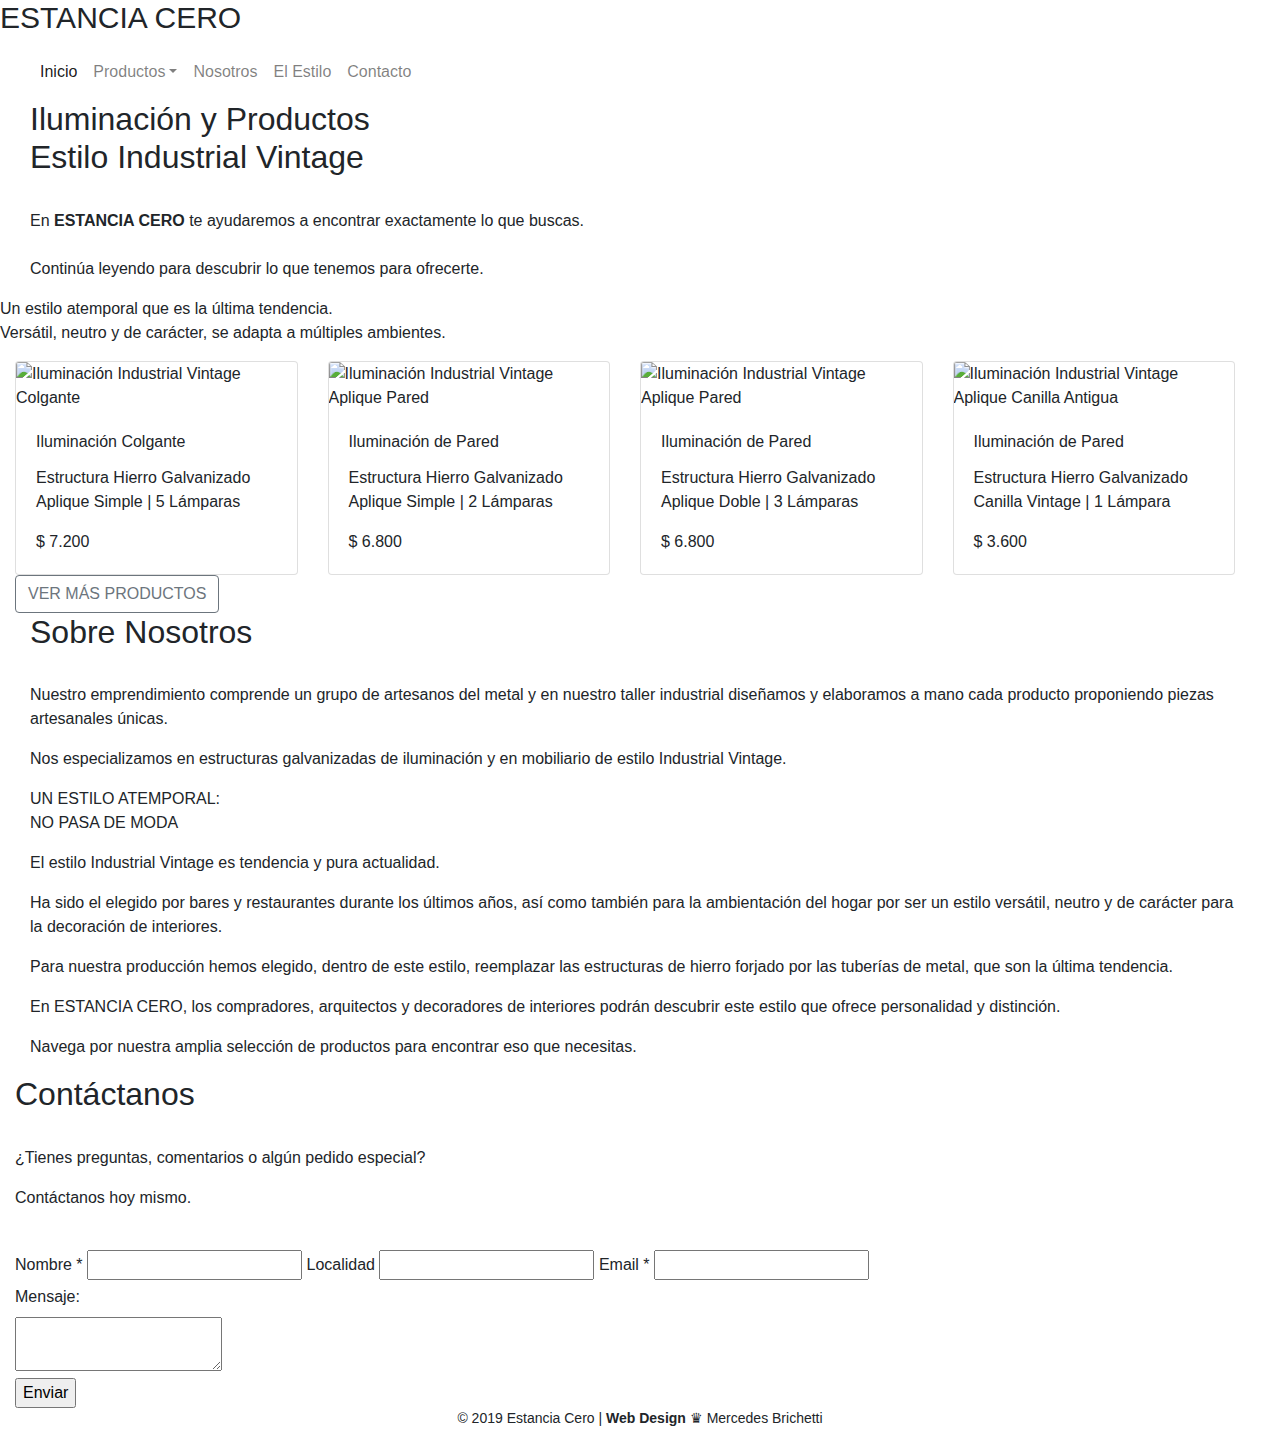
==== index.html @ 2fbeb122 "Add files via upload" ====
<!doctype html>
<html class="no-js" lang="es">

<head>
  <meta charset="utf-8">
  <meta http-equiv="x-ua-compatible" content="ie=edge">
  <title>Estancia Cero</title>
  <meta name="description" content="Iluminación y Productos Estilo Industrial Vintage">
  <meta name="viewport" content="width=device-width, initial-scale=1">

  <link rel="manifest" href="site.webmanifest">
  <link rel="shortcut icon" href="favicon.ico">
  <!-- Place favicon.ico in the root directory -->
  <link rel="stylesheet" href="css/normalize.css">
  <link rel="stylesheet" href="css/main.css">

  <!-- Bootstrap -->
  <link rel="stylesheet" href="https://stackpath.bootstrapcdn.com/bootstrap/4.3.1/css/bootstrap.min.css" integrity="sha384-ggOyR0iXCbMQv3Xipma34MD+dH/1fQ784/j6cY/iJTQUOhcWr7x9JvoRxT2MZw1T" crossorigin="anonymous">

  <script src="js/vendor/modernizr-2.8.3.min.js"></script>
</head>


<body>
  <!--[if IE]>
    <p class="browserupgrade">You are using an <strong>outdated</strong> browser. Please <a href="https://browsehappy.com/">upgrade your browser</a> to improve your experience and security.</p>
  <![endif]-->

  <header class="header1">
      <!--<div class=”col-lg-2 col-md-2 col-sm-2”>-->
          <h1 style="font-size: 30px">ESTANCIA CERO</h1>
   </header>

    
      <nav class="navbar navbar-expand-lg navbar-light">
      <a class="navbar-brand" href="#"></a>
      <button class="navbar-toggler" type="button" data-toggle="collapse" data-target="#navbarNavDropdown" aria-controls="navbarNavDropdown" aria-expanded="false" aria-label="Toggle navigation">
        <span class="navbar-toggler-icon"></span>
      </button>
                <div class="collapse navbar-collapse" id="navbarNavDropdown">
                  <ul class="navbar-nav">
                    <li class="nav-item active">
                      <a class="nav-link" href="#">Inicio <span class="sr-only">(current)</span></a>
                    </li>
                    <li class="nav-item dropdown">
                      <a class="nav-link dropdown-toggle" href="#" id="navbarDropdownMenuLink" role="button" data-toggle="dropdown" aria-haspopup="true" aria-expanded="false">
                        Productos</a>

                      <div class="dropdown-menu" aria-labelledby="navbarDropdownMenuLink">
                        <a class="dropdown-item" href="#">Iluminación</a>
                        <a class="dropdown-item" href="#">Muebles</a>
                        <a class="dropdown-item" href="#">Deco</a>
                    <li class="nav-item">
                      <a class="nav-link" href="#">Nosotros</a>
                    </li>
                    <li class="nav-item">
                      <a class="nav-link" href="#">El Estilo</a>
                    </li>
                    <li class="nav-item">
                      <a class="nav-link" href="#">Contacto</a>
                    </li>
         </div>
       </li>
     </ul>
   </div>
 </nav>


<!-- Principal Home -->
<section class="container-fluid sec1">
<div class="container-fluid fraseprincipal">
  <h2>Iluminación y Productos<br> Estilo Industrial Vintage</h2><br>
  <p class="frase">En <strong>ESTANCIA CERO</strong> te ayudaremos a encontrar exactamente lo que buscas.</br><br>Continúa leyendo para descubrir lo que tenemos para ofrecerte.</p>
</div>
</section>

<div class="frase1 sec2">
<p>Un estilo atemporal <span class="frase2">que es la última tendencia.<br>
Versátil, neutro y de carácter,</span> se adapta a múltiples ambientes.</p>
</div>

<!-- Slider -->
<div class="container slider">
    <div id="carouselExampleCaptions" class="carousel-fade carousel slide" data-ride="carousel" data-interval="3000" data-keyboard="false" data-touch="true">
      <div class="carousel-inner">
        <div class="carousel-item active slide1">
          <div class="carousel-caption">
            <h5>BAR</h5>
          </div>
        </div>
        <div class="carousel-item slide2">
          <div class="carousel-caption ">
            <h5>RESTAURANT</h5>
          </div>
        </div>
        <div class="carousel-item slide3">
          <div class="carousel-caption ">
            <h5>LOCAL COMERCIAL</h5>
          </div>
        </div>
        <div class="carousel-item slide4">
          <div class="carousel-caption">
            <h5>HOGAR</h5>
          </div>
        </div>
        <div class="carousel-item slide5">
         <div class="carousel-caption">
          <h5>LOFT</h5>
        </div>
      </div>
      <div class="carousel-item slide6">
       <div class="carousel-caption">
        <h5>COUNTRY</h5>
      </div>
    </div>

  <a class="carousel-control-prev" href="#carouselExampleCaptions" role="button" data-slide="prev">
    <span class="carousel-control-prev-icon" aria-hidden="true"></span>
    <span class="sr-only">Anterior</span>
  </a>
  <a class="carousel-control-next" href="#carouselExampleCaptions" role="button" data-slide="next">
    <span class="carousel-control-next-icon" aria-hidden="true"></span>
    <span class="sr-only">Siguiente</span>
  </a>
</div>
</div>
</div>

<!--Productos-->
      <div class="card-deck container-fluid sec3">
  <div class="card">
    <img src="img/industrial_vintage_colgante.jpg" class="card-img-top" alt="Iluminación Industrial Vintage Colgante">
    <div class="card-body">
      <p class="card-title">Iluminación Colgante</p>
      <p class="card-text">Estructura Hierro Galvanizado<br>Aplique Simple | 5 Lámparas</p>
      <p class="card-text">$ 7.200</p>
    </div>
  </div>

  <div class="card">
    <img src="img/industrial_vintage_pared.jpg" class="card-img-top" alt="Iluminación Industrial Vintage Aplique Pared">
    <div class="card-body">
      <p class="card-title">Iluminación de Pared</p>
      <p class="card-text">Estructura Hierro Galvanizado<br>Aplique Simple | 2 Lámparas</p>
      <p class="card-text">$ 6.800</p>
    </div>
  </div>

  <div class="card">
    <img src="img/industrial_vintage_pared2.jpg" class="card-img-top" alt="Iluminación Industrial Vintage Aplique Pared">
    <div class="card-body">
      <p class="card-title">Iluminación de Pared</p>
      <p class="card-text">Estructura Hierro Galvanizado<br>Aplique Doble | 3 Lámparas</p>
      <p class="card-text">$ 6.800</p>
    </div>
  </div>

   <div class="card">
    <img src="img/industrial_vintage_canilla.jpg" class="card-img-top" alt="Iluminación Industrial Vintage Aplique Canilla Antigua">
    <div class="card-body">
      <p class="card-title">Iluminación de Pared</p>
      <p class="card-text">Estructura Hierro Galvanizado<br>Canilla Vintage | 1 Lámpara</p>
      <p class="card-text">$ 3.600</p>
    </div>
  </div>
</div>

<!--Botón Productos-->
<div class="container-fluid vermas">
  <button type="button" class="btn btn-outline-secondary">VER MÁS PRODUCTOS</button>
</div>

<!-- Sobre Nosotros-->
<section class="container-fluid sec4">
  <div class="container-fluid nosotros">
  <h2>Sobre Nosotros</h2><br>
  <p>Nuestro emprendimiento comprende un grupo de artesanos del metal y en nuestro taller industrial diseñamos y elaboramos a mano cada producto proponiendo piezas artesanales únicas.</p>
<p>Nos especializamos en estructuras galvanizadas de iluminación y en mobiliario de estilo Industrial Vintage.</p>
<p><span class="frase3">UN ESTILO ATEMPORAL:<br> NO PASA DE MODA</span></p>
<p>El estilo Industrial Vintage es tendencia y pura actualidad.</p>
<p>Ha sido el elegido por bares y restaurantes durante los últimos años, así como también para la ambientación del hogar por ser un estilo versátil, neutro y de carácter para la decoración de interiores.</p>
<p>Para nuestra producción hemos elegido, dentro de este estilo, reemplazar las estructuras de hierro forjado por las tuberías de metal, que son la última tendencia.</p>
<p><span class="frase3">En ESTANCIA CERO, los compradores, arquitectos y decoradores de interiores podrán descubrir este estilo que ofrece personalidad y distinción.</span></p>
<p>Navega por nuestra amplia selección de productos para encontrar eso que necesitas.</p>
</div>
</section>

<!--Formulario Contacto-->
<section class="container-fluid sec5">
      <div class="contacto">
<h2>Contáctanos</h2><br>      
<p>¿Tienes preguntas, comentarios o algún pedido especial?</p>
<p>Contáctanos hoy mismo.</p><br>

<form action="mailto:mail@mail.com" method="post" id="formContacto">
 
  <label for="campoNombre">Nombre *</label>
  <input type="text" name="nombre" id="campoNombre" required>

  <label for="campoLocalidad" >Localidad </label>
  <input type="text" name="localidad" id="combolocalidad">

  <label for="campoEmail">Email *</label>
  <input type="email" name="email" id="campoEmail" required>
 
 
<div>
  <label for="campoMensaje">Mensaje: </label><br>
  <textarea name="mensaje" id="campoMensaje" minlength="8" maxlength="1000" required>
  </textarea>
</div>

  <input type="submit" value="Enviar">
 
</form>
</section>

<!--<div class="jumbotron text-center" style="margin-bottom:0; background-color: transparent;">-->
<footer>
    <p style="text-align: center; font-size: 14px">&#169<time> 2019</time> Estancia Cero | <span class="firma"><strong>Web Design</strong></span> &#9819 Mercedes Brichetti</p>
</footer>


  <!-- Bootstrap -->
  <script src="https://code.jquery.com/jquery-3.3.1.slim.min.js" integrity="sha384-q8i/X+965DzO0rT7abK41JStQIAqVgRVzpbzo5smXKp4YfRvH+8abtTE1Pi6jizo" crossorigin="anonymous"></script>
  <script src="https://cdnjs.cloudflare.com/ajax/libs/popper.js/1.14.7/umd/popper.min.js" integrity="sha384-UO2eT0CpHqdSJQ6hJty5KVphtPhzWj9WO1clHTMGa3JDZwrnQq4sF86dIHNDz0W1" crossorigin="anonymous"></script>
  <script src="https://stackpath.bootstrapcdn.com/bootstrap/4.3.1/js/bootstrap.min.js" integrity="sha384-JjSmVgyd0p3pXB1rRibZUAYoIIy6OrQ6VrjIEaFf/nJGzIxFDsf4x0xIM+B07jRM" crossorigin="anonymous"></script>

  <!-- html5boilerplate -->
  <script src="js/vendor/modernizr-3.7.1.min.js"></script>
  <script src="https://code.jquery.com/jquery-3.4.1.min.js" integrity="sha256-CSXorXvZcTkaix6Yvo6HppcZGetbYMGWSFlBw8HfCJo=" crossorigin="anonymous"></script>
  <script>window.jQuery || document.write('<script src="js/vendor/jquery-3.4.1.min.js"><\/script>')</script>
  <script src="js/plugins.js"></script>
  <script src="js/main.js"></script>

  <!-- Google Analytics: change UA-XXXXX-Y to be your site's ID. -->
  <script>
    window.ga = function () { ga.q.push(arguments) }; ga.q = []; ga.l = +new Date;
    ga('create', 'UA-XXXXX-Y', 'auto'); ga('set','transport','beacon'); ga('send', 'pageview')
  </script>
  <script src="https://www.google-analytics.com/analytics.js" async></script>

</body>
</html>
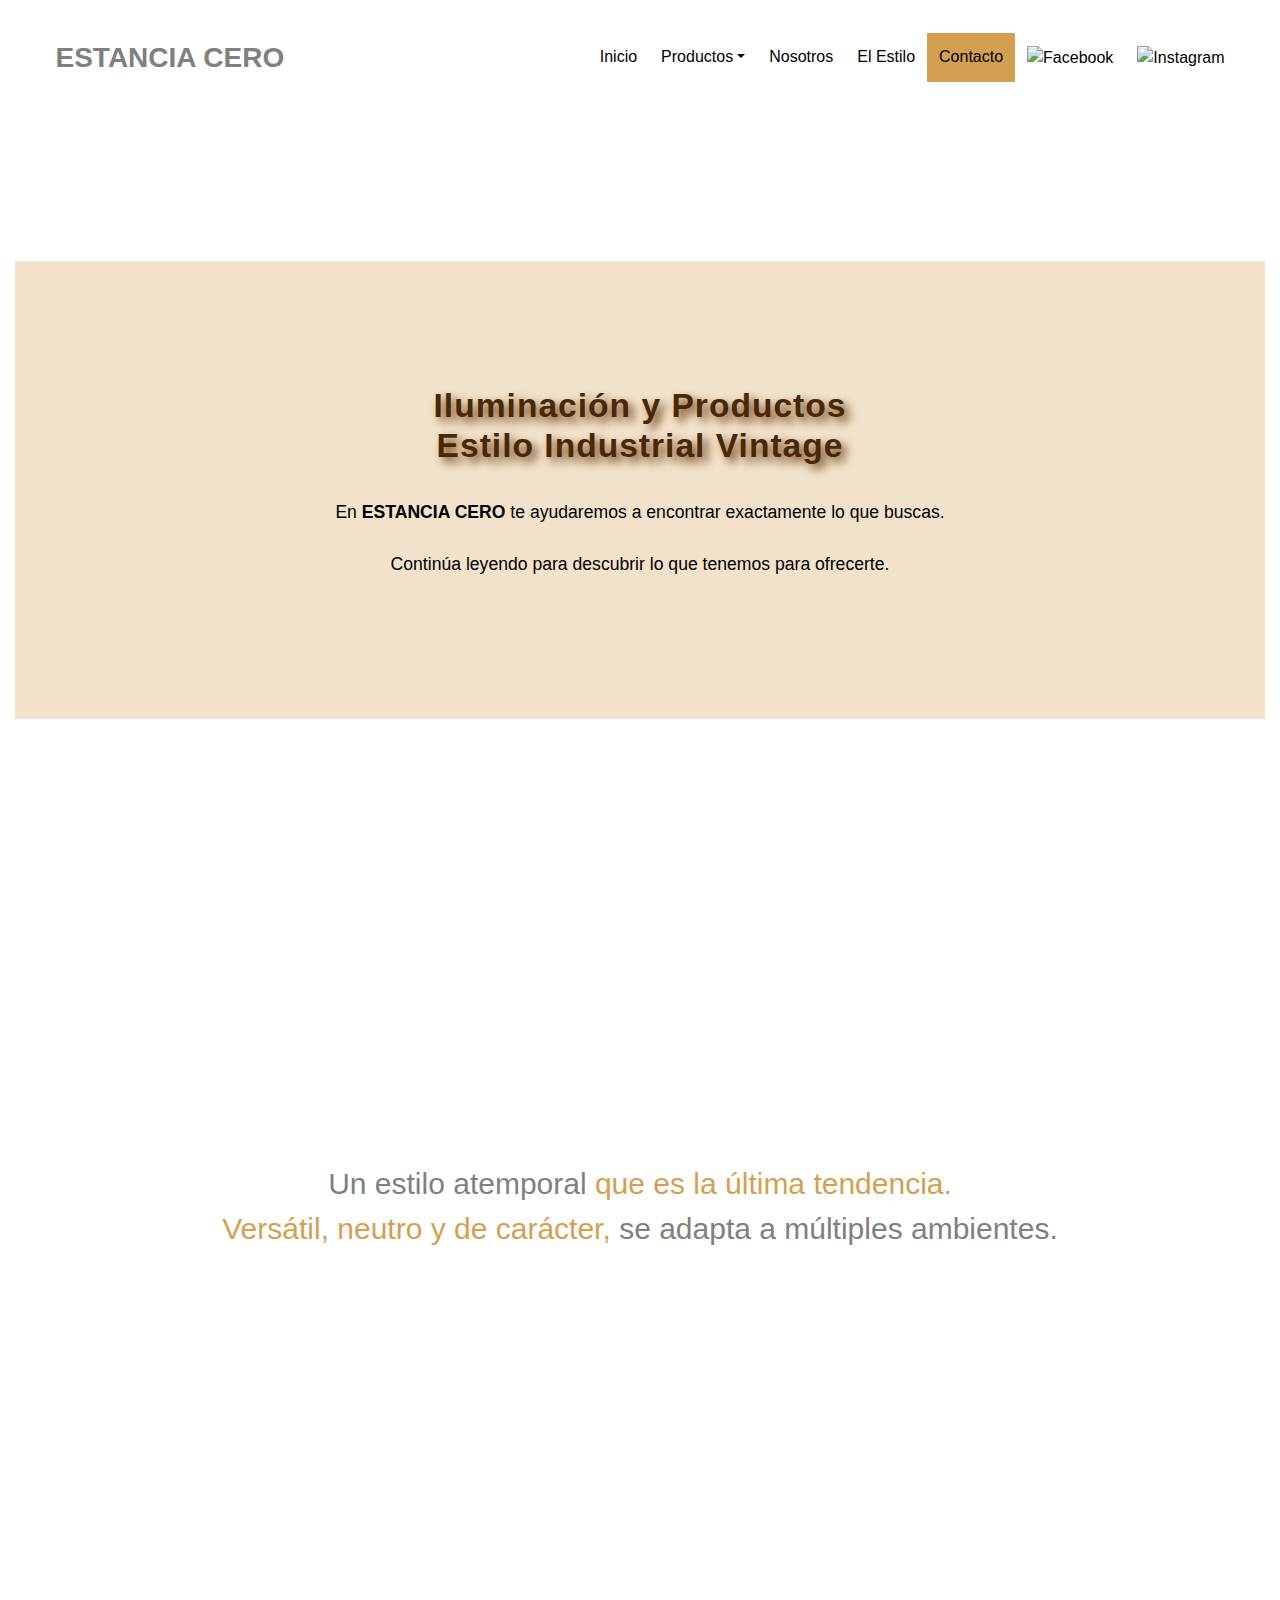
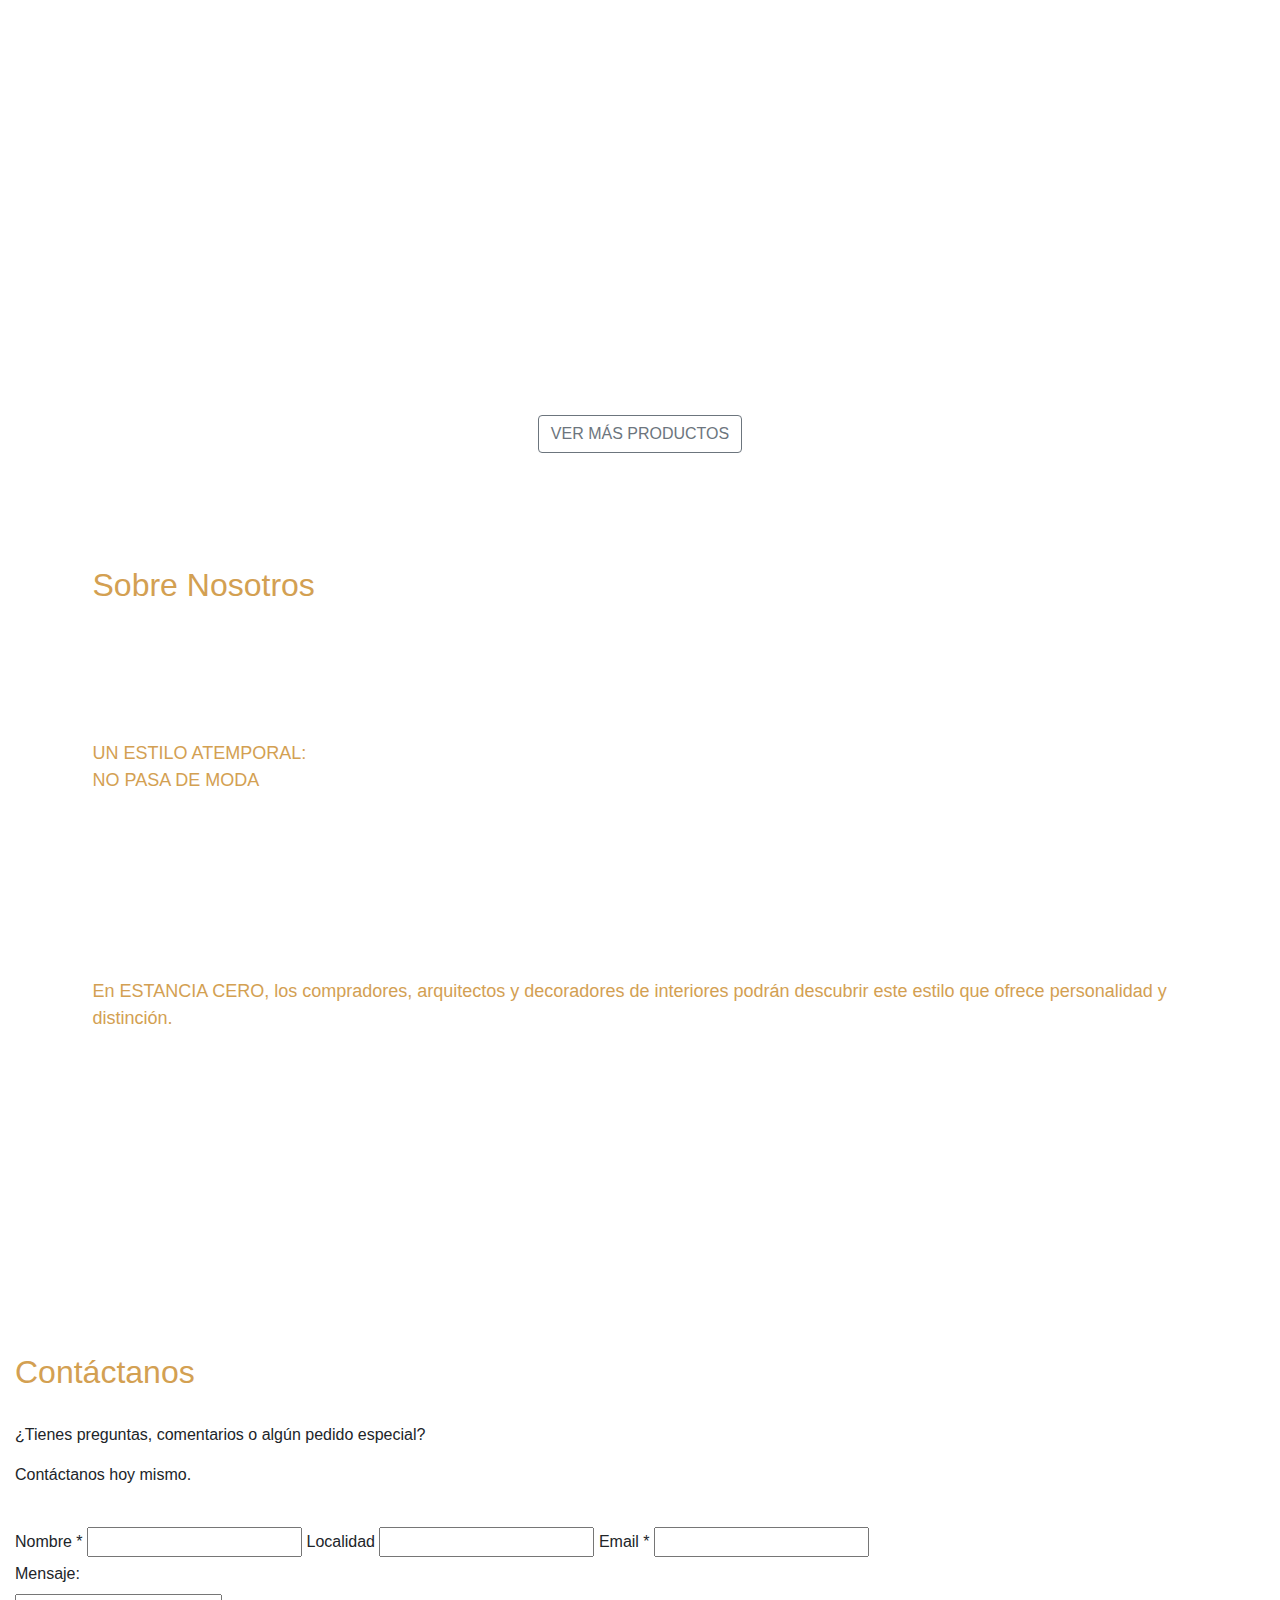
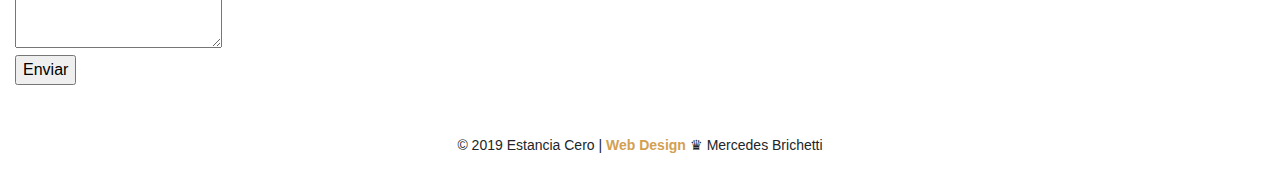
==== commit be26d2d1: "Add files via upload" ====
--- a/index.html
+++ b/index.html
@@ -14,11 +14,16 @@
   <link rel="stylesheet" href="css/normalize.css">
   <link rel="stylesheet" href="css/main.css">
 
+  <!--AOS animation-->
+  <link href="https://unpkg.com/aos@2.3.1/dist/aos.css" rel="stylesheet">
+  <script src="https://unpkg.com/aos@2.3.1/dist/aos.js"></script>
+
   <!-- Bootstrap -->
   <link rel="stylesheet" href="https://stackpath.bootstrapcdn.com/bootstrap/4.3.1/css/bootstrap.min.css" integrity="sha384-ggOyR0iXCbMQv3Xipma34MD+dH/1fQ784/j6cY/iJTQUOhcWr7x9JvoRxT2MZw1T" crossorigin="anonymous">
 
   <script src="js/vendor/modernizr-2.8.3.min.js"></script>
 </head>
+
 
 
 <body>
@@ -26,51 +31,62 @@
     <p class="browserupgrade">You are using an <strong>outdated</strong> browser. Please <a href="https://browsehappy.com/">upgrade your browser</a> to improve your experience and security.</p>
   <![endif]-->
 
-  <header class="header1">
+
+
+  <header class="container-fluid header1" id="header">
       <!--<div class=”col-lg-2 col-md-2 col-sm-2”>-->
-          <h1 style="font-size: 30px">ESTANCIA CERO</h1>
-   </header>
-
-    
+          <!--<h1 style="font-size: 30px">ESTANCIA CERO</h1>-->
+    <div id="navbar">
       <nav class="navbar navbar-expand-lg navbar-light">
-      <a class="navbar-brand" href="#"></a>
+      <a class="navbar-brand" style="font-family: 'Merriweather Sans', sans-serif;font-size:28px;color:gray;" href="#"><strong>ESTANCIA CERO</strong></a>
+
       <button class="navbar-toggler" type="button" data-toggle="collapse" data-target="#navbarNavDropdown" aria-controls="navbarNavDropdown" aria-expanded="false" aria-label="Toggle navigation">
         <span class="navbar-toggler-icon"></span>
       </button>
-                <div class="collapse navbar-collapse" id="navbarNavDropdown">
-                  <ul class="navbar-nav">
-                    <li class="nav-item active">
-                      <a class="nav-link" href="#">Inicio <span class="sr-only">(current)</span></a>
-                    </li>
-                    <li class="nav-item dropdown">
-                      <a class="nav-link dropdown-toggle" href="#" id="navbarDropdownMenuLink" role="button" data-toggle="dropdown" aria-haspopup="true" aria-expanded="false">
+          <div class="collapse navbar-collapse justify-content-end" id="navbarNavDropdown">
+            <ul class="navbar-nav">
+              <li class="nav-item active">
+              <a class="nav-link" href="#">Inicio <span class="sr-only">(current)</span></a>
+              </li>
+              <li class="nav-item dropdown">
+              <a class="nav-link dropdown-toggle" href="#" id="navbarDropdownMenuLink" role="button" data-toggle="dropdown" aria-haspopup="true" aria-expanded="false">
                         Productos</a>
 
-                      <div class="dropdown-menu" aria-labelledby="navbarDropdownMenuLink">
-                        <a class="dropdown-item" href="#">Iluminación</a>
-                        <a class="dropdown-item" href="#">Muebles</a>
-                        <a class="dropdown-item" href="#">Deco</a>
-                    <li class="nav-item">
-                      <a class="nav-link" href="#">Nosotros</a>
-                    </li>
-                    <li class="nav-item">
-                      <a class="nav-link" href="#">El Estilo</a>
-                    </li>
-                    <li class="nav-item">
-                      <a class="nav-link" href="#">Contacto</a>
-                    </li>
+            <div class="dropdown-menu" aria-labelledby="navbarDropdownMenuLink">
+              <a class="dropdown-item" href="#">Iluminación</a>
+              <a class="dropdown-item" href="#">Muebles</a>
+              <a class="dropdown-item" href="#">Deco</a>
+              <li class="nav-item">
+              <a class="nav-link" href="#">Nosotros</a>
+              </li>
+              <li class="nav-item">
+              <a class="nav-link" href="#">El Estilo</a>
+             </li>
+              <li class="nav-item" style="background-color: rgba(211, 160, 82);">
+              <a class="nav-link" href="#">Contacto</a>
+              </li>
+              <li class="nav-item">
+              <a class="nav-link" href="#"><img src="img/16facebook.png" alt="Facebook"></a>
+              </li>
+              <li class="nav-item">
+              <a class="nav-link" href="#"><img src="img/16instagram.png" alt="Instagram"></a>
+              </li>
          </div>
        </li>
      </ul>
    </div>
  </nav>
+</div>
+</header>
 
 
 <!-- Principal Home -->
 <section class="container-fluid sec1">
+  <div class="parallax">
 <div class="container-fluid fraseprincipal">
-  <h2>Iluminación y Productos<br> Estilo Industrial Vintage</h2><br>
+  <h2 class="titulo">Iluminación y Productos<br> Estilo Industrial Vintage</h2><br>
   <p class="frase">En <strong>ESTANCIA CERO</strong> te ayudaremos a encontrar exactamente lo que buscas.</br><br>Continúa leyendo para descubrir lo que tenemos para ofrecerte.</p>
+</div>
 </div>
 </section>
 
@@ -128,7 +144,7 @@
 
 <!--Productos-->
       <div class="card-deck container-fluid sec3">
-  <div class="card">
+  <div class="card" data-aos="zoom-in">
     <img src="img/industrial_vintage_colgante.jpg" class="card-img-top" alt="Iluminación Industrial Vintage Colgante">
     <div class="card-body">
       <p class="card-title">Iluminación Colgante</p>
@@ -137,7 +153,7 @@
     </div>
   </div>
 
-  <div class="card">
+  <div class="card" data-aos="zoom-in" data-aos-delay="300">
     <img src="img/industrial_vintage_pared.jpg" class="card-img-top" alt="Iluminación Industrial Vintage Aplique Pared">
     <div class="card-body">
       <p class="card-title">Iluminación de Pared</p>
@@ -146,7 +162,7 @@
     </div>
   </div>
 
-  <div class="card">
+  <div class="card" data-aos="zoom-in" data-aos-delay="600">
     <img src="img/industrial_vintage_pared2.jpg" class="card-img-top" alt="Iluminación Industrial Vintage Aplique Pared">
     <div class="card-body">
       <p class="card-title">Iluminación de Pared</p>
@@ -155,7 +171,7 @@
     </div>
   </div>
 
-   <div class="card">
+   <div class="card" data-aos="zoom-in" data-aos-delay="900">
     <img src="img/industrial_vintage_canilla.jpg" class="card-img-top" alt="Iluminación Industrial Vintage Aplique Canilla Antigua">
     <div class="card-body">
       <p class="card-title">Iluminación de Pared</p>
@@ -172,6 +188,7 @@
 
 <!-- Sobre Nosotros-->
 <section class="container-fluid sec4">
+  <div class="parallax1">
   <div class="container-fluid nosotros">
   <h2>Sobre Nosotros</h2><br>
   <p>Nuestro emprendimiento comprende un grupo de artesanos del metal y en nuestro taller industrial diseñamos y elaboramos a mano cada producto proponiendo piezas artesanales únicas.</p>
@@ -183,6 +200,7 @@
 <p><span class="frase3">En ESTANCIA CERO, los compradores, arquitectos y decoradores de interiores podrán descubrir este estilo que ofrece personalidad y distinción.</span></p>
 <p>Navega por nuestra amplia selección de productos para encontrar eso que necesitas.</p>
 </div>
+</div>
 </section>
 
 <!--Formulario Contacto-->
@@ -221,6 +239,11 @@
 </footer>
 
 
+<!--AOS-->
+<script>
+  AOS.init();
+</script>
+
   <!-- Bootstrap -->
   <script src="https://code.jquery.com/jquery-3.3.1.slim.min.js" integrity="sha384-q8i/X+965DzO0rT7abK41JStQIAqVgRVzpbzo5smXKp4YfRvH+8abtTE1Pi6jizo" crossorigin="anonymous"></script>
   <script src="https://cdnjs.cloudflare.com/ajax/libs/popper.js/1.14.7/umd/popper.min.js" integrity="sha384-UO2eT0CpHqdSJQ6hJty5KVphtPhzWj9WO1clHTMGa3JDZwrnQq4sF86dIHNDz0W1" crossorigin="anonymous"></script>
@@ -240,5 +263,6 @@
   </script>
   <script src="https://www.google-analytics.com/analytics.js" async></script>
 
+
 </body>
 </html>
--- a/css/main.css
+++ b/css/main.css
@@ -0,0 +1,209 @@
+/*! HTML5 Boilerplate v7.2.0 | MIT License | https://html5boilerplate.com/ */
+
+/* main.css 2.0.0 | MIT License | https://github.com/h5bp/main.css#readme */
+/*
+ * What follows is the result of much research on cross-browser styling.
+ * Credit left inline and big thanks to Nicolas Gallagher, Jonathan Neal,
+ * Kroc Camen, and the H5BP dev community and team.
+ */
+
+/* ==========================================================================
+   Base styles: opinionated defaults
+   ========================================================================== */
+
+html{
+  color: #222;
+  font-size: 1em;
+  line-height: 1.4;
+  scroll-behavior: smooth;
+}
+
+@import url('https://fonts.googleapis.com/css?family=Merriweather+Sans|Roboto&display=swap');
+
+body {margin: 0; padding: 0; font-family: 'Roboto', sans-serif;}
+
+/*font-family: 'Merriweather Sans', sans-serif;
+font-family: 'Roboto', sans-serif; -->*/
+
+#header{
+  position: sticky;
+  top:0;
+  width: 100vw;
+  background-color: white;
+  z-index: 1000;
+}
+
+.header1{
+  padding-top: 4px;
+}
+
+#navbar{
+  padding: 1%;
+}
+
+#navbar a{
+  color: black;
+  padding: 12px;
+  text-align: center;
+  font-size: 1em;
+}
+
+#navbar a:hover{
+  border-bottom: 1px solid rgba(211, 160, 82);
+}
+
+/*
+h1{
+  font-family: 'Roboto', sans-serif;
+  color: gray;
+}*/
+
+h2{
+  font-family: 'Roboto', sans-serif;
+  font-size: 1em; 
+  color:rgba(211, 160, 82)
+}
+
+.parallax {
+  /* The image used */
+  background-image: url("../img/edison_bulb.jpg");
+  /* Set a specific height */
+  min-height: 1000px; 
+  /* Create the parallax scrolling effect */
+  background-attachment: fixed;
+  background-position: center;
+  background-repeat: no-repeat;
+  background-size: cover;
+  text-align: center;
+  padding-top:150px;
+  padding-bottom:150px;
+}
+
+.titulo{
+  font-family: 'Merriweather Sans', sans-serif;
+  text-align: center;
+  text-shadow: 5px 5px 10px rgba(101, 55, 10);
+  font-size: 2.1em;
+  font-weight: bold;
+  letter-spacing: 1px;
+  color:rgba(73, 40, 7);
+}
+
+.fraseprincipal{
+  background-color: rgba(211, 160, 82, 0.3);
+  background-size: 100%;
+  background-position: absolute;
+  padding-top: 10%;
+  padding-bottom: 10%;
+}
+
+@keyframes apareceTexto{
+  0%{opacity:0;}
+  100%{opacity:1;}
+}
+
+.frase{
+  font-family: 'Merriweather Sans', sans-serif;
+  text-align: center;
+  font-size: 1.1em;
+  color: black;
+}
+.frase1{
+  font-family: 'Merriweather Sans', sans-serif;
+  text-align: center;
+  font-size: 30px;
+  color: gray;
+  position: relative;
+  animation-name: atemporal;
+  animation-timing-function: ease-in-out;
+  animation-iteration-count: 2;
+}
+.frase2{
+  font-family: 'Merriweather Sans', sans-serif;
+  text-align: center;
+  font-size: 30px;
+  color:rgba(211, 160, 82);
+}
+
+.sec2{
+  margin-top: 50px;
+  margin-bottom: 50px;
+}
+
+.slide1, .slide2, .slide3, .slide4, .slide5, .slide6{
+  background-size: cover;
+  background-position: center;
+  height: 400px;
+}
+.slide1{background-image: url("../img/slider_bar.jpg");}
+.slide2{background-image: url("../img/slider_restaurant.jpg");}
+.slide3{background-image: url("../img/slider_local.jpg");}
+.slide4{background-image: url("../img/slider_casa.jpg");}
+.slide5{background-image: url("../img/slider_loft.jpg");}
+.slide6{background-image: url("../img/slider_country.jpg");}
+
+
+.sec3{
+  margin-top: 50px;
+  margin-bottom: 50px;
+}
+
+.card-title, .card-text{
+  font-family: 'Roboto', sans-serif;
+  font-size: 1em;
+  text-align: center;
+}
+
+.vermas{
+  text-align: center;
+  margin-bottom: 50px;
+}
+
+.parallax1 {
+  /* The image used */
+  background-image: url("../img/nosotros_fondo.jpg");
+  /* Set a specific height */
+  min-height: 800px; 
+  /* Create the parallax scrolling effect */
+  background-attachment: fixed;
+  background-position: center;
+  background-repeat: no-repeat;
+  background-size: cover;
+  text-align: left;
+  padding: 5%;
+}
+
+/*.sec4{
+  background-image: url("../img/nosotros_fondo.jpg");
+  background-size: cover;
+  background-position: absolute;
+  padding: 5%;
+}*/
+
+.frase3{
+  font-family: 'Roboto', sans-serif;
+  font-size: 18px;
+  text-align: justify;
+  color: rgba(211, 160, 82);
+}
+
+.nosotros{
+  font-family: 'Roboto', sans-serif;
+  text-align: left;
+  color: white;
+}
+
+.sec5{
+  margin-top: 50px;
+  margin-bottom: 50px;
+}
+
+.firma{
+  font-family: 'Roboto', sans-serif;
+  font-size: 14px;
+  text-align: center;
+  color: rgba(211, 160, 82);
+}
+
+
+
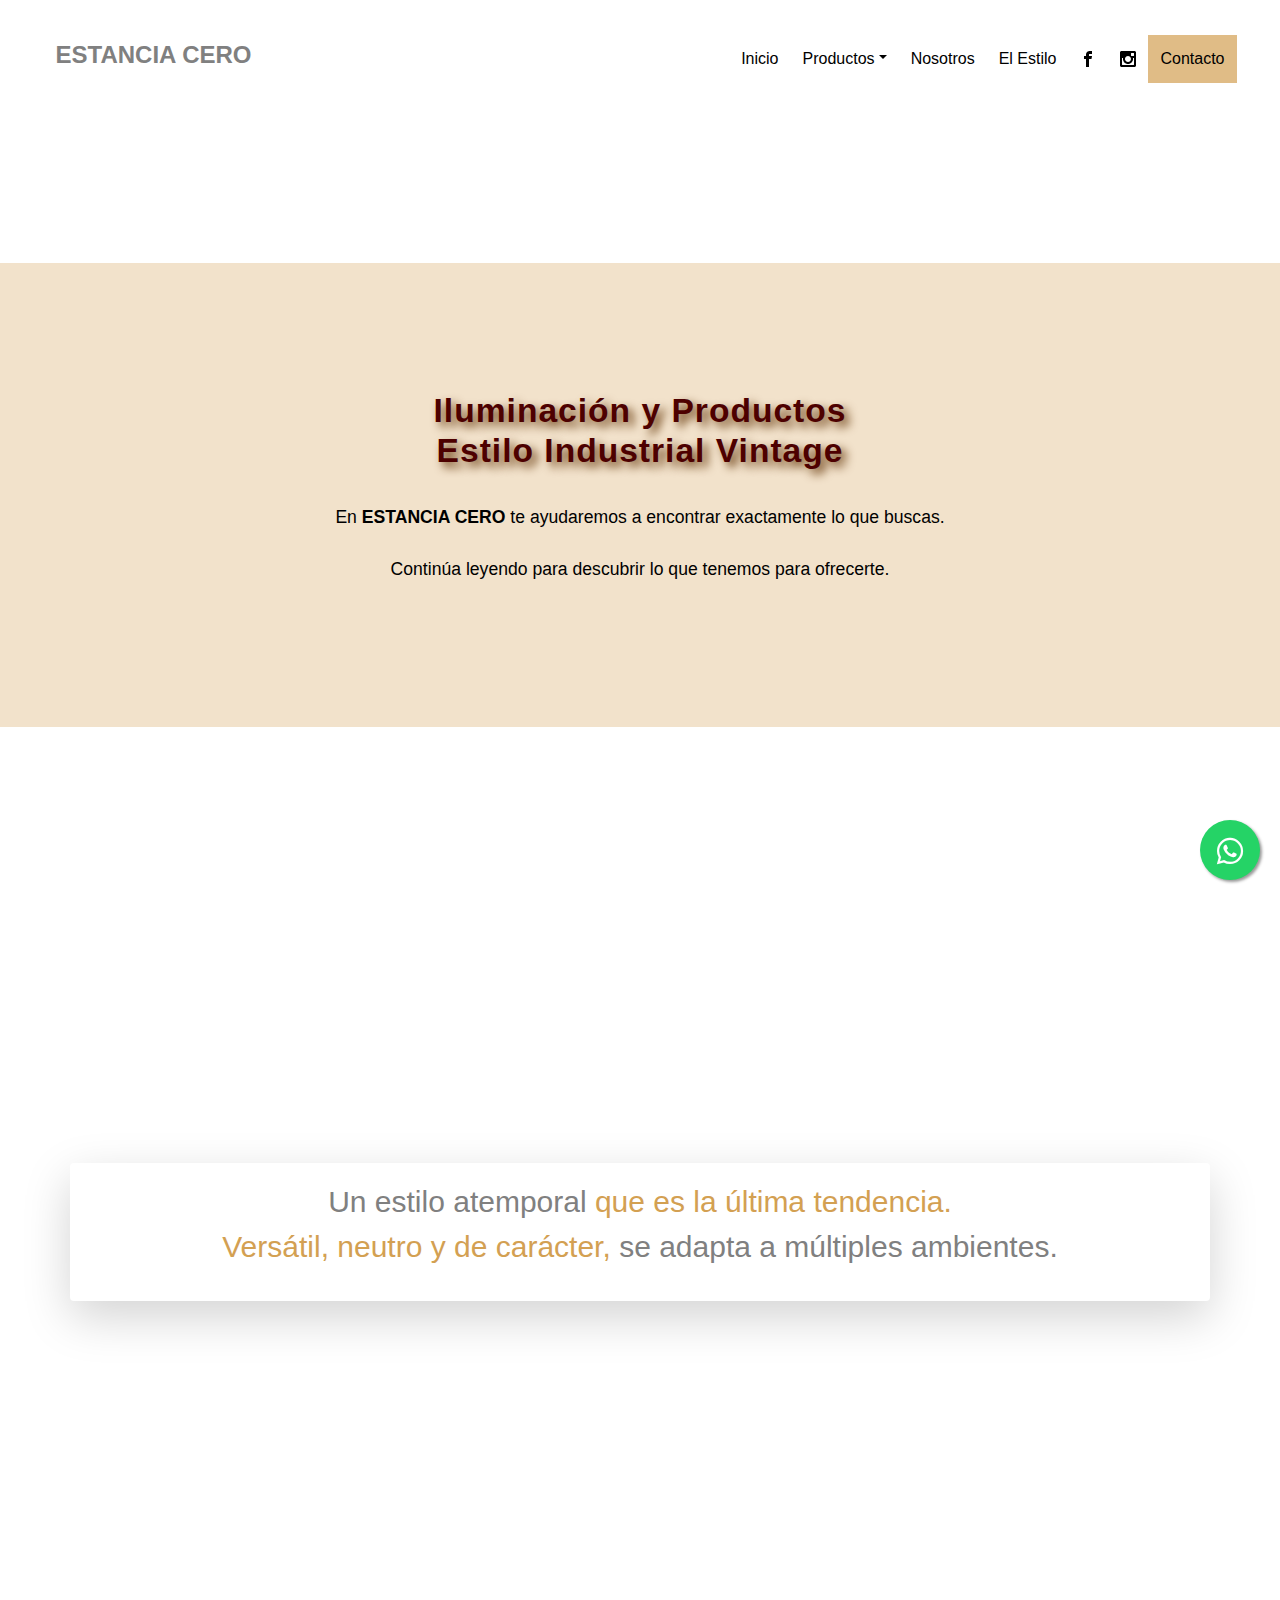
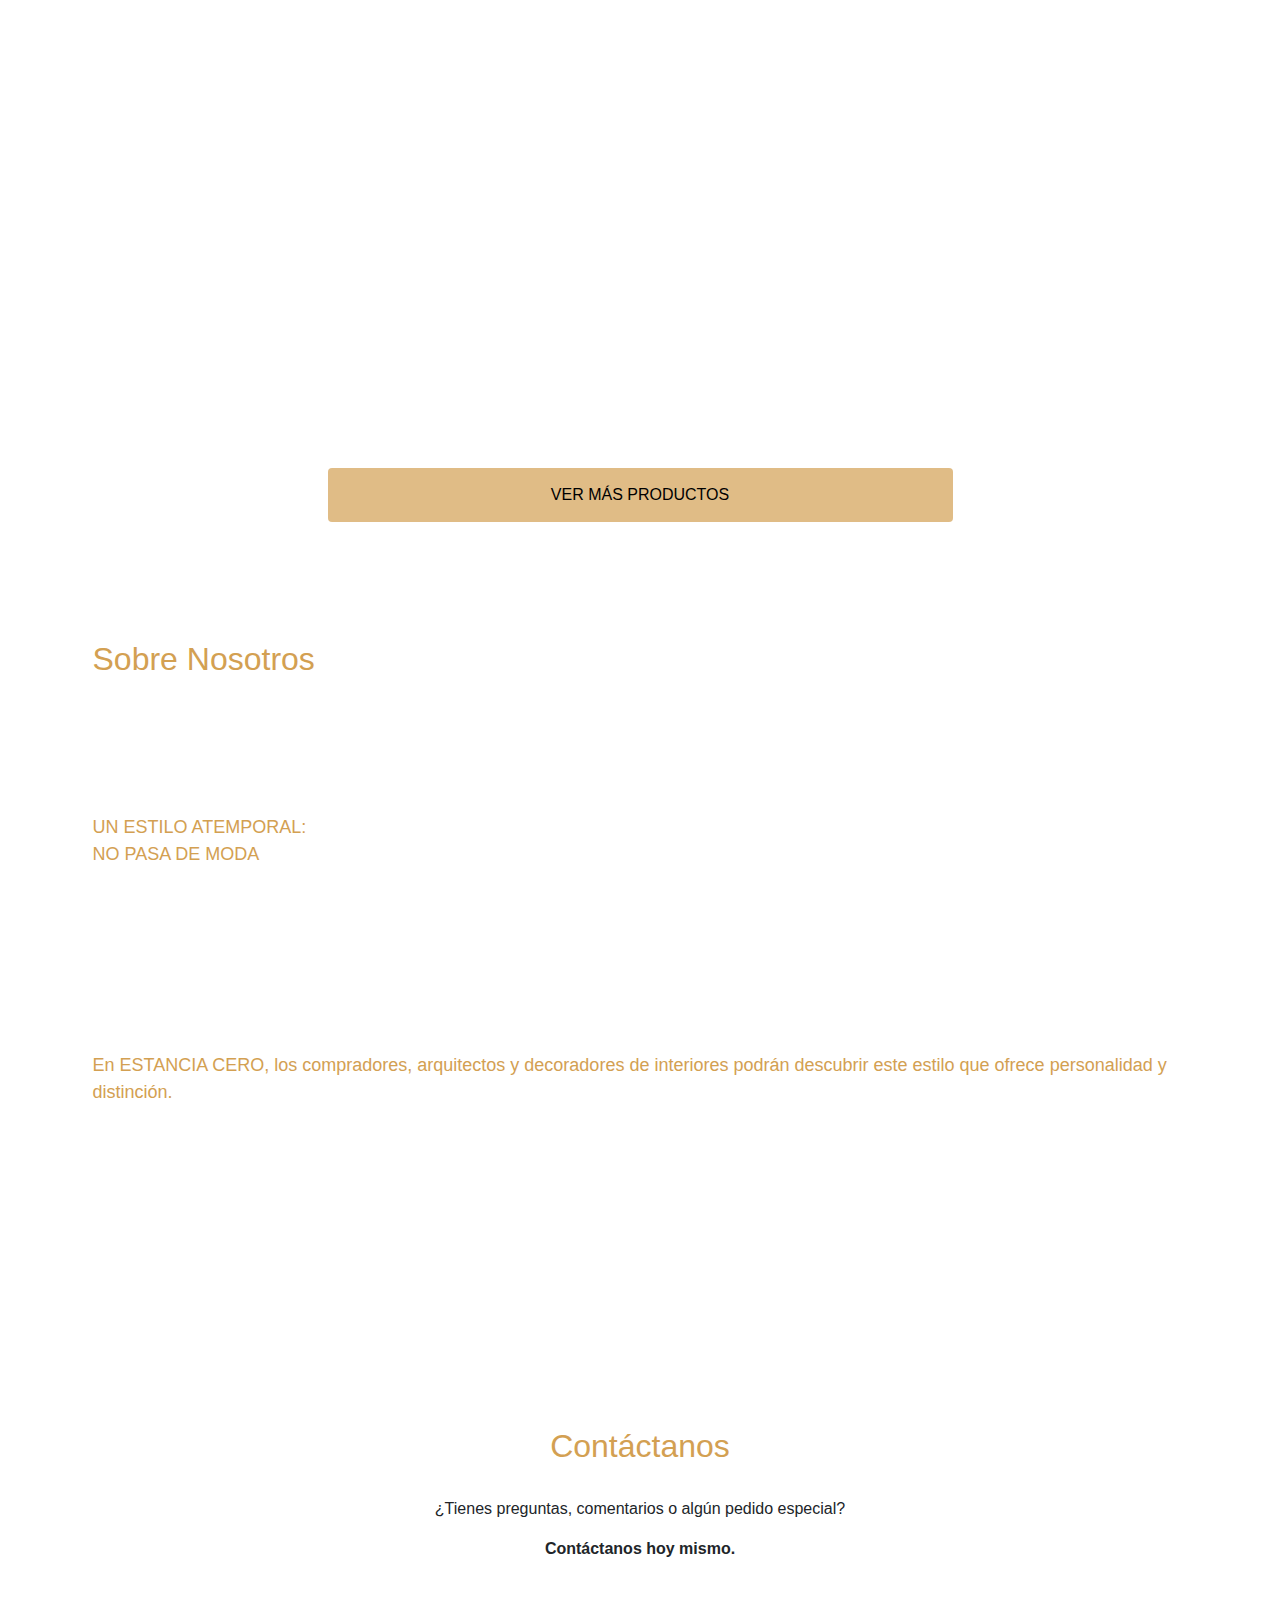
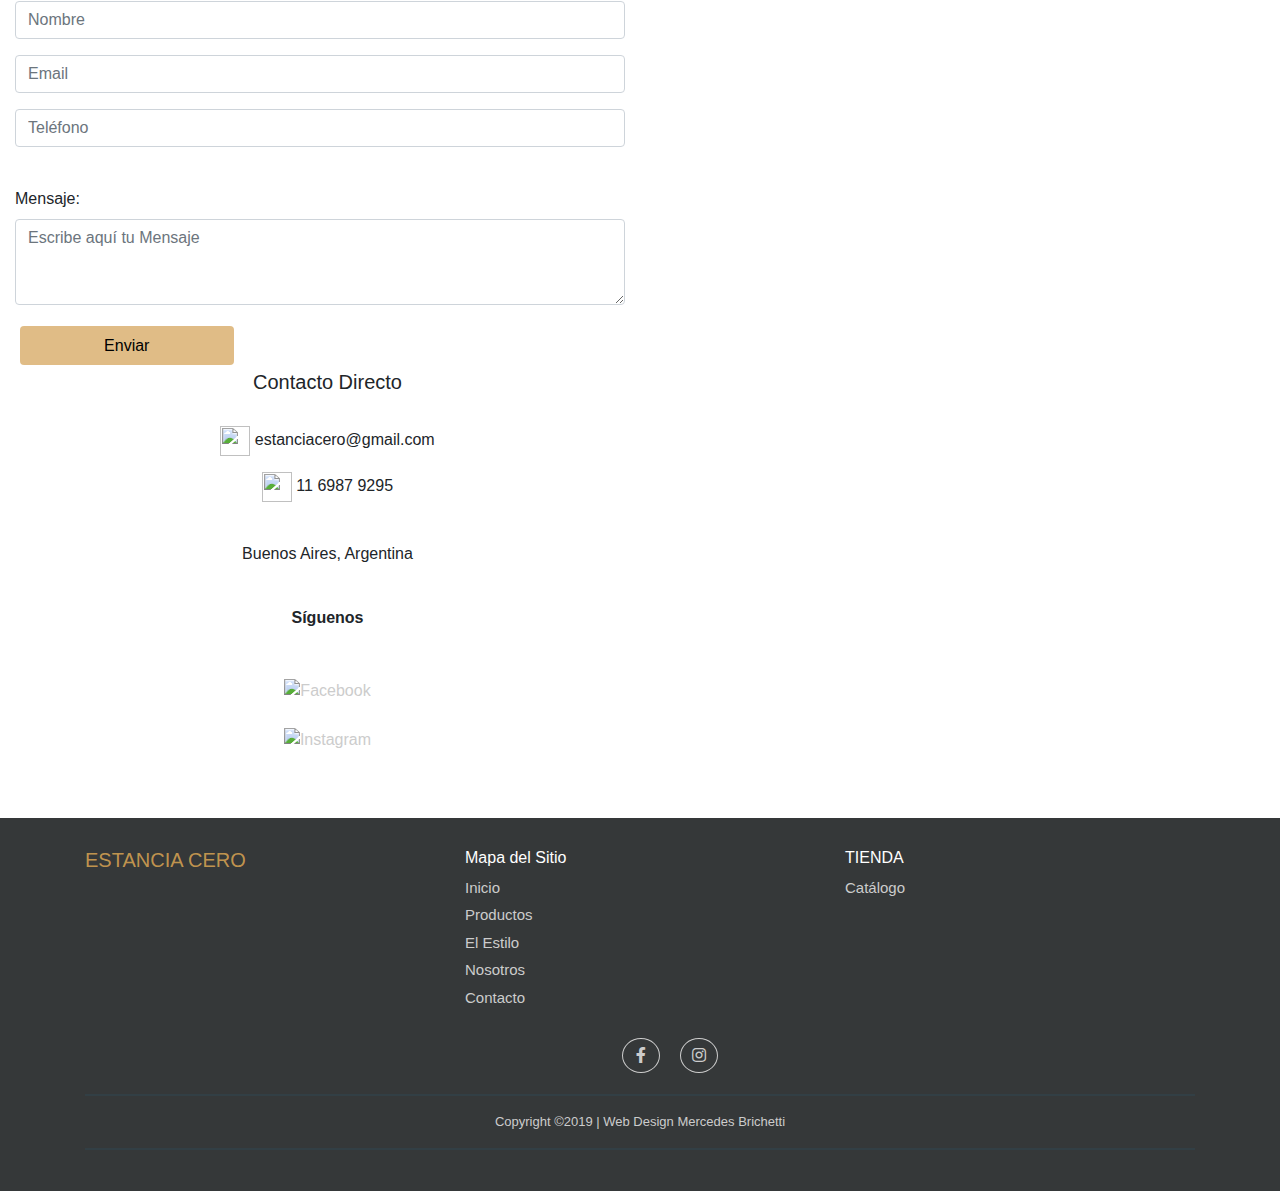
==== commit 9a40198d: "Add files via upload" ====
--- a/index.html
+++ b/index.html
@@ -14,6 +14,9 @@
   <link rel="stylesheet" href="css/normalize.css">
   <link rel="stylesheet" href="css/main.css">
 
+  <!--FontAwesome Icons-->
+  <link rel="stylesheet" href="https://cdnjs.cloudflare.com/ajax/libs/font-awesome/5.11.2/css/all.css">
+
   <!--AOS animation-->
   <link href="https://unpkg.com/aos@2.3.1/dist/aos.css" rel="stylesheet">
   <script src="https://unpkg.com/aos@2.3.1/dist/aos.js"></script>
@@ -38,7 +41,7 @@
           <!--<h1 style="font-size: 30px">ESTANCIA CERO</h1>-->
     <div id="navbar">
       <nav class="navbar navbar-expand-lg navbar-light">
-      <a class="navbar-brand" style="font-family: 'Merriweather Sans', sans-serif;font-size:28px;color:gray;" href="#"><strong>ESTANCIA CERO</strong></a>
+      <a class="navbar-brand" style="font-family: 'Merriweather Sans', sans-serif;font-size:24px;color:gray;" href="#"><strong>ESTANCIA CERO</strong><h1 class="text-hide">ESTANCIA CERO</h1></a>
 
       <button class="navbar-toggler" type="button" data-toggle="collapse" data-target="#navbarNavDropdown" aria-controls="navbarNavDropdown" aria-expanded="false" aria-label="Toggle navigation">
         <span class="navbar-toggler-icon"></span>
@@ -46,7 +49,7 @@
           <div class="collapse navbar-collapse justify-content-end" id="navbarNavDropdown">
             <ul class="navbar-nav">
               <li class="nav-item active">
-              <a class="nav-link" href="#">Inicio <span class="sr-only">(current)</span></a>
+              <a class="nav-link" href="#">Inicio <span class="sr-only">(actual)</span></a>
               </li>
               <li class="nav-item dropdown">
               <a class="nav-link dropdown-toggle" href="#" id="navbarDropdownMenuLink" role="button" data-toggle="dropdown" aria-haspopup="true" aria-expanded="false">
@@ -62,14 +65,14 @@
               <li class="nav-item">
               <a class="nav-link" href="#">El Estilo</a>
              </li>
-              <li class="nav-item" style="background-color: rgba(211, 160, 82);">
+              <li class="nav-item">
+              <a class="nav-link" href="https://www.facebook.com/Estancia-Cero-104792754337347/" target="_blank"><img src="img/16facebook.png" alt="Facebook"></a>
+              </li>
+              <li class="nav-item">
+              <a class="nav-link" href="https://www.instagram.com/estanciacero/" target="_blank"><img src="img/16instagram.png" alt="Instagram"></a>
+              </li>
+               <li class="nav-item" style="background-color: rgba(211, 160, 82, 0.7);">
               <a class="nav-link" href="#">Contacto</a>
-              </li>
-              <li class="nav-item">
-              <a class="nav-link" href="#"><img src="img/16facebook.png" alt="Facebook"></a>
-              </li>
-              <li class="nav-item">
-              <a class="nav-link" href="#"><img src="img/16instagram.png" alt="Instagram"></a>
               </li>
          </div>
        </li>
@@ -81,23 +84,22 @@
 
 
 <!-- Principal Home -->
-<section class="container-fluid sec1">
   <div class="parallax">
-<div class="container-fluid fraseprincipal">
+  <div class="container-fluid fraseprincipal">
   <h2 class="titulo">Iluminación y Productos<br> Estilo Industrial Vintage</h2><br>
   <p class="frase">En <strong>ESTANCIA CERO</strong> te ayudaremos a encontrar exactamente lo que buscas.</br><br>Continúa leyendo para descubrir lo que tenemos para ofrecerte.</p>
 </div>
 </div>
-</section>
-
-<div class="frase1 sec2">
+
+
+<div class="container frase1 sec2 shadow-lg p-3 mb-5 bg-white rounded">
 <p>Un estilo atemporal <span class="frase2">que es la última tendencia.<br>
 Versátil, neutro y de carácter,</span> se adapta a múltiples ambientes.</p>
 </div>
 
 <!-- Slider -->
 <div class="container slider">
-    <div id="carouselExampleCaptions" class="carousel-fade carousel slide" data-ride="carousel" data-interval="3000" data-keyboard="false" data-touch="true">
+    <div id="carouselExampleCaptions" class="carousel-fade carousel slide" data-ride="carousel" data-interval="2000" data-keyboard="false" data-touch="true">
       <div class="carousel-inner">
         <div class="carousel-item active slide1">
           <div class="carousel-caption">
@@ -183,7 +185,7 @@
 
 <!--Botón Productos-->
 <div class="container-fluid vermas">
-  <button type="button" class="btn btn-outline-secondary">VER MÁS PRODUCTOS</button>
+  <button class="button button1"><span>VER MÁS PRODUCTOS </span></button>
 </div>
 
 <!-- Sobre Nosotros-->
@@ -205,39 +207,102 @@
 
 <!--Formulario Contacto-->
 <section class="container-fluid sec5">
-      <div class="contacto">
+<div class="contacto">
 <h2>Contáctanos</h2><br>      
 <p>¿Tienes preguntas, comentarios o algún pedido especial?</p>
-<p>Contáctanos hoy mismo.</p><br>
-
-<form action="mailto:mail@mail.com" method="post" id="formContacto">
- 
-  <label for="campoNombre">Nombre *</label>
-  <input type="text" name="nombre" id="campoNombre" required>
-
-  <label for="campoLocalidad" >Localidad </label>
-  <input type="text" name="localidad" id="combolocalidad">
-
-  <label for="campoEmail">Email *</label>
-  <input type="email" name="email" id="campoEmail" required>
- 
- 
-<div>
-  <label for="campoMensaje">Mensaje: </label><br>
-  <textarea name="mensaje" id="campoMensaje" minlength="8" maxlength="1000" required>
-  </textarea>
-</div>
-
-  <input type="submit" value="Enviar">
- 
+<p><strong>Contáctanos hoy mismo.</strong></p><br>
+</div>
+
+<div class="row">
+  <div class="col-xs-12 col-sm-4 col-md-4 col-lg-6 datos1">
+<form class="formulario">
+<!--<form action="mailto:mail@mail.com" method="post" id="formContacto">-->
+  <div class="form-group">
+  <label class="sr-only" for="campoNombre">Nombre</label>
+  <input type="text" class="form-control" placeholder="Nombre" required>
+</div>
+ <div class="form-group">
+  <label class="sr-only" for="campoEmail">Email</label>
+  <input type="email" class="form-control" placeholder="Email" required>
+</div>
+<div class="form-group">
+  <label class="sr-only" for="campoCelular">Teléfono</label>
+  <input type="text" class="form-control" placeholder="Teléfono" required><br>
+</div>
+  <div class="form-group">
+  <label class="" for="campoMensaje">Mensaje:</label><br>
+  <textarea class="form-control" placeholder="Escribe aquí tu Mensaje"rows="3"></textarea>
+  </div>
+<button class="button button2" type="submit"><span>Enviar </span></button>
 </form>
+</div>
+</div>
+
+<div class="col-xs-12 col-sm-4 col-md-4 col-lg-6 datos">
+  <h5>Contacto Directo</h5><br>
+  <p><img src="img/mail1.png" style="width:30px;height:30px"> estanciacero@gmail.com</p>
+  <p><img src="img/whatsapp1.png" style="width:30px;height:30px"> 11 6987 9295</a></p><br>
+  <p>Buenos Aires, Argentina</p><br>
+  <p><strong>Síguenos</strong></p><br>
+  <div class="row">
+  <div class="col-xs-12 col-sm-12 col-md-12 mt-2 mt-sm-2 text-center">
+  <ul class="list-inline social text-center">
+    <li><a href="https://www.facebook.com/Estancia-Cero-104792754337347/" target="_blank"><img src="img/facebook1.png" alt="Facebook" style="width:22px;height:22px;"></a></li>
+    <br>
+  <li><a href="https://www.instagram.com/estanciacero/" target="_blank"><img src="img/instagram1.png" alt="Instagram" style="width:22px;height:22px;"></a></li>
+</ul>
+</div>
+</div>
+</div>
 </section>
 
-<!--<div class="jumbotron text-center" style="margin-bottom:0; background-color: transparent;">-->
-<footer>
-    <p style="text-align: center; font-size: 14px">&#169<time> 2019</time> Estancia Cero | <span class="firma"><strong>Web Design</strong></span> &#9819 Mercedes Brichetti</p>
+<!--Whatsapp botón fijo-->
+  <a href="https://wa.me/541169879295?text=Hola!%20Tengo%20una%20consulta%20" class="float" target="_blank">
+<i class="fab fa-whatsapp my-float"></i>
+</a>
+
+
+<!-- BOOSTRAP FOOTER WEB https://bootsnipp.com/snippets/rlXdE-->
+<footer class="footer">
+<div class="container">
+<div class="row">
+<div class=" col-sm-4 col-md col-sm-4  col-12 col">
+<h5 class="headin5_amrc col_white_amrc pt2" style="color:rgba(211, 160, 82, 0.9);">ESTANCIA CERO</h5>
+</div>
+
+<div class=" col-sm-4 col-md  col-6 col">
+<h6 class="headin5_amrc col_white_amrc pt2">Mapa del Sitio</h6>
+<ul class="footer_ul_amrc">
+<li><a href="">Inicio</a></li>
+<li><a href="">Productos</a></li>
+<li><a href="">El Estilo</a></li>
+<li><a href="">Nosotros</a></li>
+<li><a href="">Contacto</a></li>
+</ul>
+</div>
+
+<div class=" col-sm-4 col-md  col-6 col">
+<h6 class="headin5_amrc col_white_amrc pt2">TIENDA</h6>
+<!--headin5_amrc-->
+<ul class="footer_ul_amrc">
+<li><a href="">Catálogo</a></li>
+</ul>
+</div>
+
+<div class="container">
+<ul class="foote_bottom_ul_amrc">
+  <ul class="social_footer_ul">
+<li><a href="https://www.facebook.com/Estancia-Cero-104792754337347/" target="_blank"><i class="fab fa-facebook-f"></i></a></li>
+<li><a href="https://www.instagram.com/estanciacero/" target="_blank"><i class="fab fa-instagram"></i></a></li>
+</ul>
+</ul>
+<div><hr></div>
+
+<p class="text-center">Copyright &#169<time>2019</time> | Web Design <a href="" target="_blank">Mercedes Brichetti</a></p>
+
+<div><hr></div>
+</div>
 </footer>
-
 
 <!--AOS-->
 <script>
--- a/css/main.css
+++ b/css/main.css
@@ -44,7 +44,7 @@
 #navbar a{
   color: black;
   padding: 12px;
-  text-align: center;
+  text-align: left;
   font-size: 1em;
 }
 
@@ -71,13 +71,14 @@
   min-height: 1000px; 
   /* Create the parallax scrolling effect */
   background-attachment: fixed;
-  background-position: center;
   background-repeat: no-repeat;
   background-size: cover;
   text-align: center;
   padding-top:150px;
   padding-bottom:150px;
 }
+
+
 
 .titulo{
   font-family: 'Merriweather Sans', sans-serif;
@@ -86,7 +87,7 @@
   font-size: 2.1em;
   font-weight: bold;
   letter-spacing: 1px;
-  color:rgba(73, 40, 7);
+  color:#4d0000; /*#330000 /*rgba(73, 40, 7);*/
 }
 
 .fraseprincipal{
@@ -97,10 +98,6 @@
   padding-bottom: 10%;
 }
 
-@keyframes apareceTexto{
-  0%{opacity:0;}
-  100%{opacity:1;}
-}
 
 .frase{
   font-family: 'Merriweather Sans', sans-serif;
@@ -196,14 +193,116 @@
 .sec5{
   margin-top: 50px;
   margin-bottom: 50px;
-}
-
-.firma{
-  font-family: 'Roboto', sans-serif;
-  font-size: 14px;
-  text-align: center;
-  color: rgba(211, 160, 82);
-}
-
-
-
+  width: 48%;
+}
+
+.contacto{
+  text-align: center;
+}
+
+.button{
+  border-radius: 4px;
+  background-color: rgba(211, 160, 82, 0.7);
+  border: none;
+  color: black;
+  text-align: center;
+  font-size: 16px;
+  padding: 1.2%;
+  width: 100%;
+  transition: all 0.5s;
+  cursor: pointer;
+  margin: 5px;
+}
+.button span {
+  cursor: pointer;
+  display: inline-block;
+  position: relative;
+  transition: 0.5s;
+}
+.button span:after {
+  content: '\00bb';
+  position: absolute;
+  opacity: 0;
+  top: 0;
+  right: -20px;
+  transition: 0.5s;
+}
+.button:hover span {
+  padding-right: 25px;
+}
+.button:hover span:after {
+  opacity: 1;
+  right: 0;
+}
+.button1{/*VER MAS PRODUCTOS*/
+  width: 50%;
+}
+.button2{/*boton ENVIAR*/
+  width:35%;
+}
+
+.datos{
+  text-align: center;
+  size: 16px;
+  background-color: /*rgba(211, 160, 82, 0.4);*/
+  padding: 1.5%;
+}
+
+/*WHATSAPP boton fijo*/
+.float{
+  position:fixed;
+  width:60px;
+  height:60px;
+  bottom:20px;
+  right:20px;
+  background-color:#25d366;
+  color:#FFF;
+  border-radius:50px;
+  text-align:center;
+  font-size:30px;
+  box-shadow: 2px 2px 3px #999;
+  z-index:100;
+}
+.my-float{
+  margin-top:16px;
+}
+
+/*FOOTER*/
+.col_white_amrc { color:#FFF;}
+footer { width:100%; background-color:#353839; min-height:250px; padding:10px 0px 25px 0px ;}
+.pt2 { padding-top:20px ; margin-bottom:10px ;}
+footer p { font-size:13px; color:#CCC; padding-bottom:0px; margin-bottom:2px;}
+
+.footer_ul_amrc { margin:0px ; list-style-type:none ; font-size:15px; padding:0px 0px 10px 0px ; }
+.footer_ul_amrc li {padding:0px 0px 5px 0px;}
+.footer_ul_amrc li a{ color:#CCC;}
+.footer_ul_amrc li a:hover{ color:#fff; text-decoration:none;}
+
+.footer hr{border: 0.5px solid #323f45;}
+
+.foote_bottom_ul_amrc{
+  list-style-type:none;
+  padding:0px;
+  display:table;
+  margin-top: 0px;
+  margin-right: auto;
+  margin-bottom: 5px;
+  margin-left: auto;
+}
+
+.social_footer_ul { display:table; margin:10px auto 10px auto; list-style-type:none;  }
+.social_footer_ul li { padding-left:20px; padding-top:10px; float:left; }
+.social_footer_ul li a { color:#CCC; border:1px solid #CCC; padding:8px;border-radius:50%;}
+.social_footer_ul li i {  width:20px; height:20px; text-align:center;}
+.fa-facebook-f:hover{ color:rgba(59,89,153);}
+.fa-instagram:hover{color:rgb(228,64,95);}
+
+.text-center a{color:#CCC;}
+.text-center a:hover{color:#fff; text-decoration:none;}
+
+
+
+
+
+
+
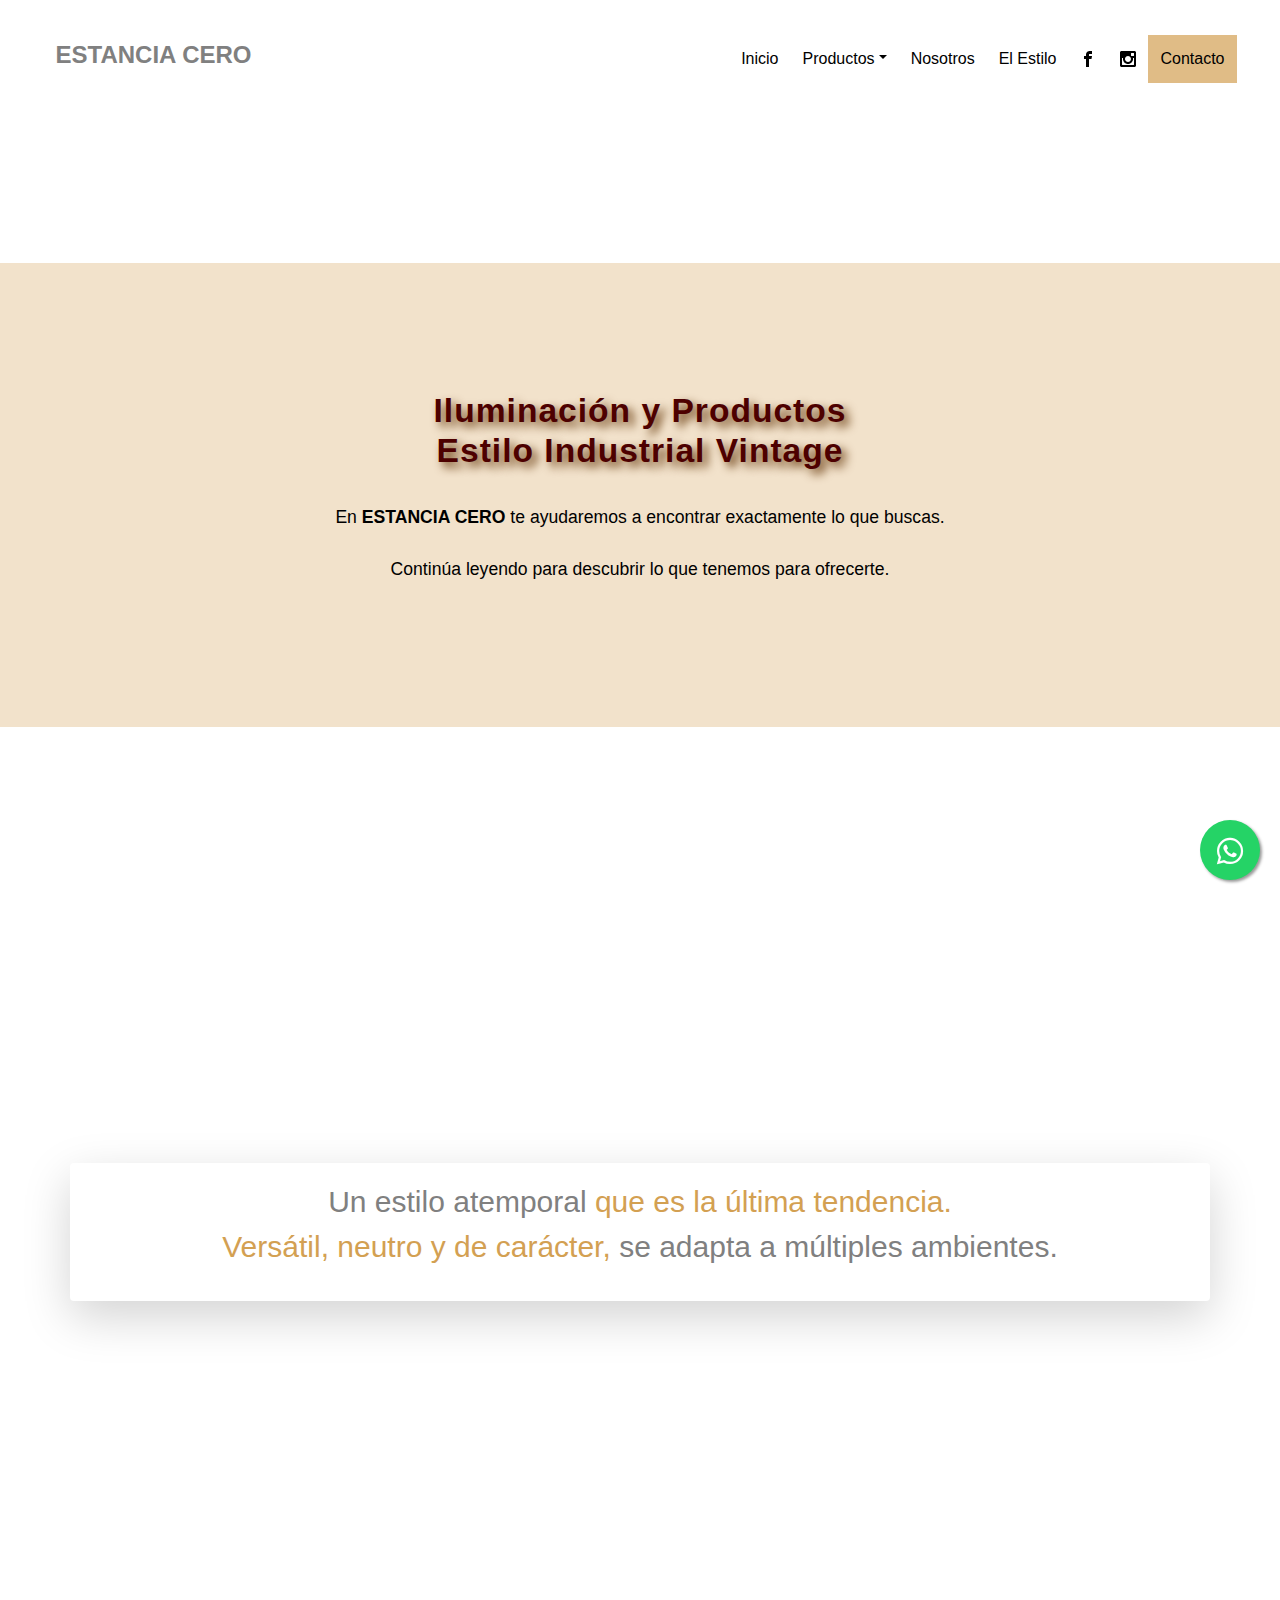
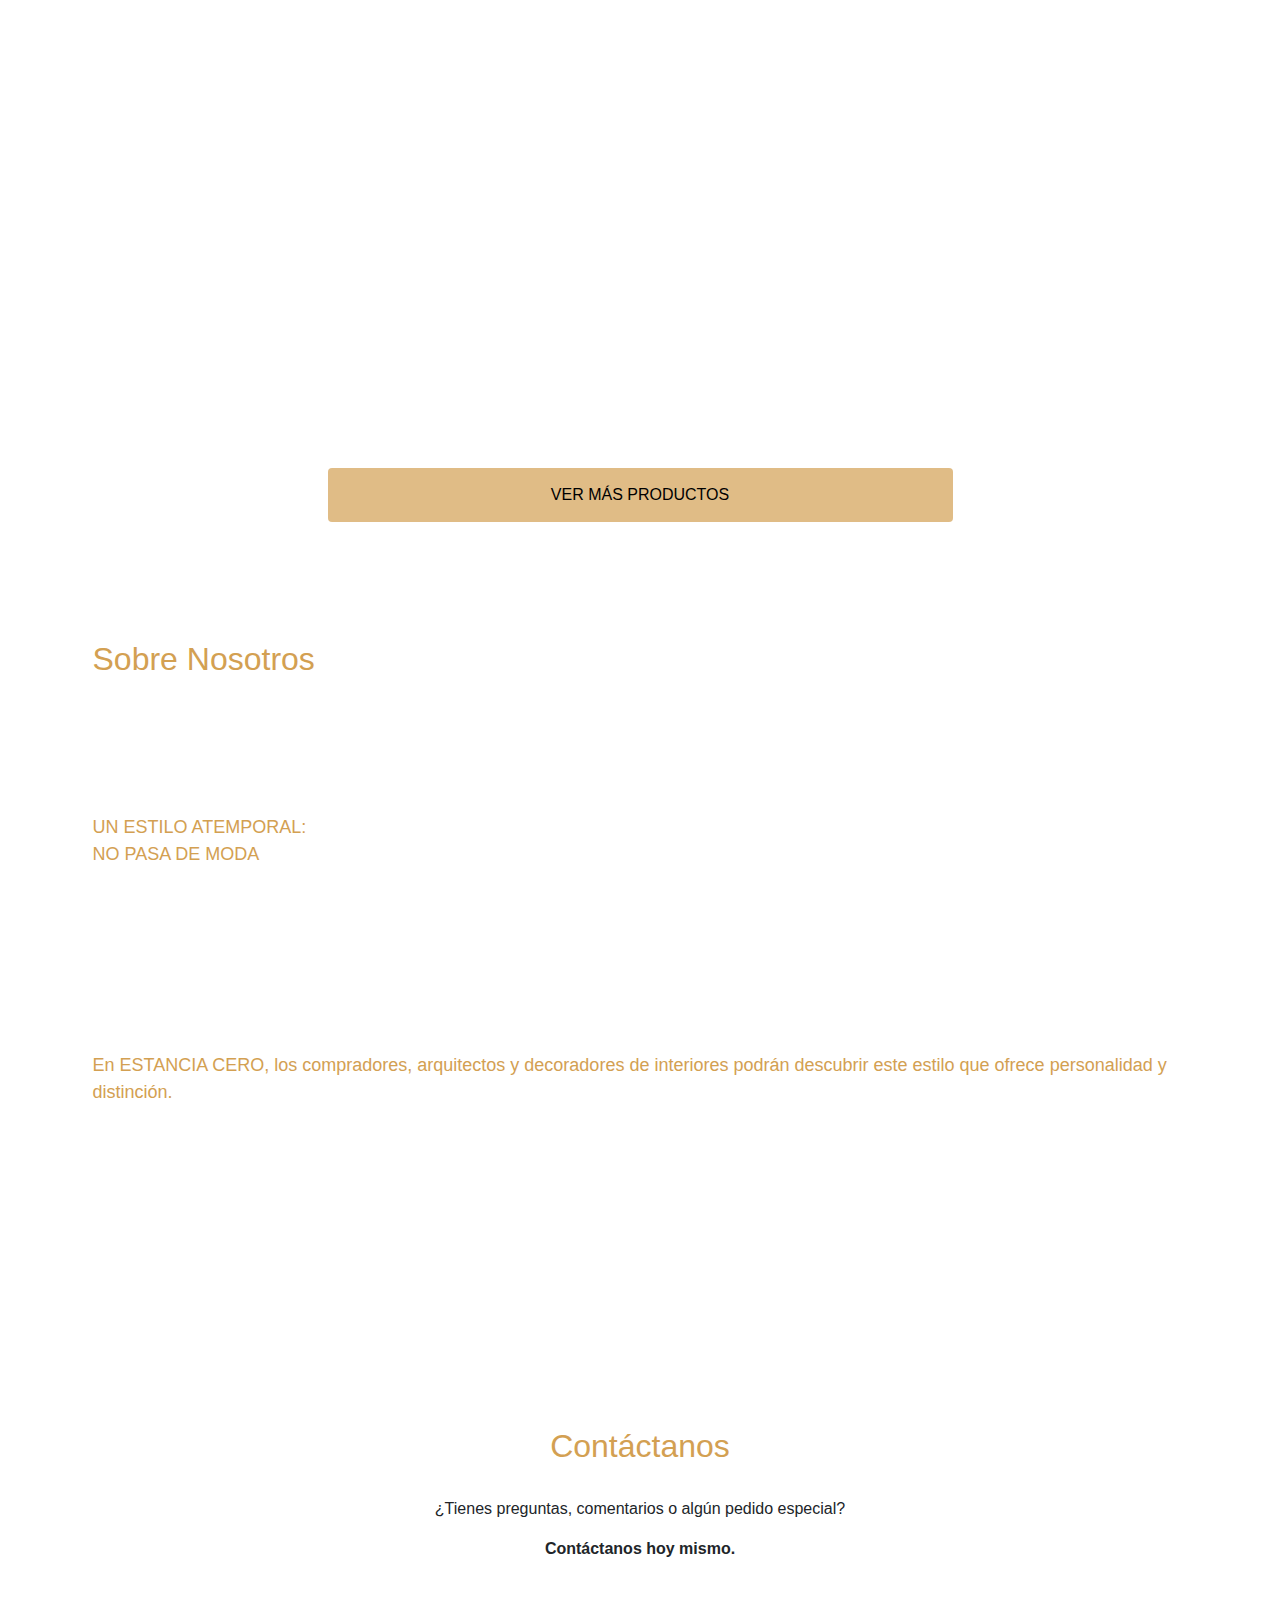
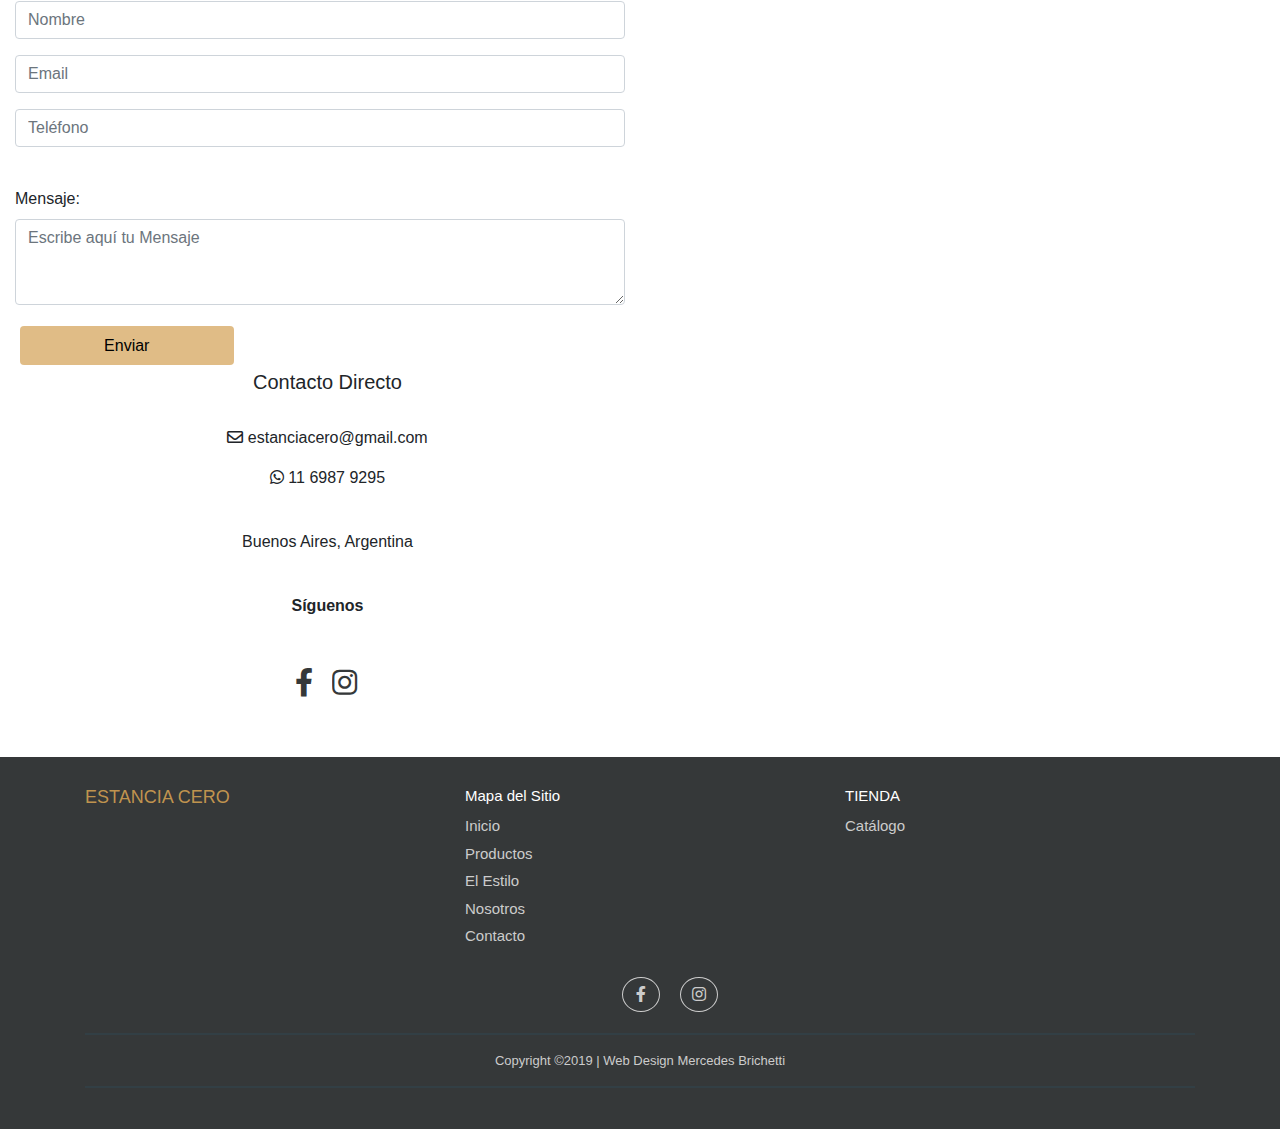
==== commit 69f2e12e: "Add files via upload" ====
--- a/index.html
+++ b/index.html
@@ -240,18 +240,14 @@
 
 <div class="col-xs-12 col-sm-4 col-md-4 col-lg-6 datos">
   <h5>Contacto Directo</h5><br>
-  <p><img src="img/mail1.png" style="width:30px;height:30px"> estanciacero@gmail.com</p>
-  <p><img src="img/whatsapp1.png" style="width:30px;height:30px"> 11 6987 9295</a></p><br>
+  <p><i class="far fa-envelope"></i> estanciacero@gmail.com</p>
+  <p><i class="fab fa-whatsapp"></i> 11 6987 9295</p><br>
   <p>Buenos Aires, Argentina</p><br>
   <p><strong>Síguenos</strong></p><br>
-  <div class="row">
-  <div class="col-xs-12 col-sm-12 col-md-12 mt-2 mt-sm-2 text-center">
-  <ul class="list-inline social text-center">
-    <li><a href="https://www.facebook.com/Estancia-Cero-104792754337347/" target="_blank"><img src="img/facebook1.png" alt="Facebook" style="width:22px;height:22px;"></a></li>
-    <br>
-  <li><a href="https://www.instagram.com/estanciacero/" target="_blank"><img src="img/instagram1.png" alt="Instagram" style="width:22px;height:22px;"></a></li>
-</ul>
-</div>
+
+<div class="datos1">
+<a href="https://www.facebook.com/Estancia-Cero-104792754337347/" target="_blank"><i id="social-fb" class="fab fa-facebook-f fa-3x social"></i></a>
+<a href="https://www.instagram.com/estanciacero/" target="_blank"><i id="social-ins" class="fab fa-instagram fa-3x social"></i></a>
 </div>
 </div>
 </section>
@@ -267,7 +263,7 @@
 <div class="container">
 <div class="row">
 <div class=" col-sm-4 col-md col-sm-4  col-12 col">
-<h5 class="headin5_amrc col_white_amrc pt2" style="color:rgba(211, 160, 82, 0.9);">ESTANCIA CERO</h5>
+<h5 class="headin5_amrc col_white_amrc pt2">ESTANCIA CERO</h5>
 </div>
 
 <div class=" col-sm-4 col-md  col-6 col">
@@ -283,7 +279,6 @@
 
 <div class=" col-sm-4 col-md  col-6 col">
 <h6 class="headin5_amrc col_white_amrc pt2">TIENDA</h6>
-<!--headin5_amrc-->
 <ul class="footer_ul_amrc">
 <li><a href="">Catálogo</a></li>
 </ul>
@@ -302,6 +297,8 @@
 
 <div><hr></div>
 </div>
+</div>
+</div>
 </footer>
 
 <!--AOS-->
--- a/css/main.css
+++ b/css/main.css
@@ -247,6 +247,20 @@
   background-color: /*rgba(211, 160, 82, 0.4);*/
   padding: 1.5%;
 }
+
+
+#social-fb, #social-ins{
+  color:#353839;
+  transform:scale(0.6);
+}
+ #social-fb:hover {
+  transform:scale(0.8);
+  color: rgba(59,89,153);
+ }
+ #social-ins:hover{
+  transform:scale(0.8);
+  color:rgb(228,64,95)
+ }
 
 /*WHATSAPP boton fijo*/
 .float{
@@ -278,6 +292,10 @@
 .footer_ul_amrc li a{ color:#CCC;}
 .footer_ul_amrc li a:hover{ color:#fff; text-decoration:none;}
 
+.footer h5{font-size:18px;color:rgba(211, 160, 82, 0.9);}
+
+.footer h6{font-size:15px;}
+
 .footer hr{border: 0.5px solid #323f45;}
 
 .foote_bottom_ul_amrc{
